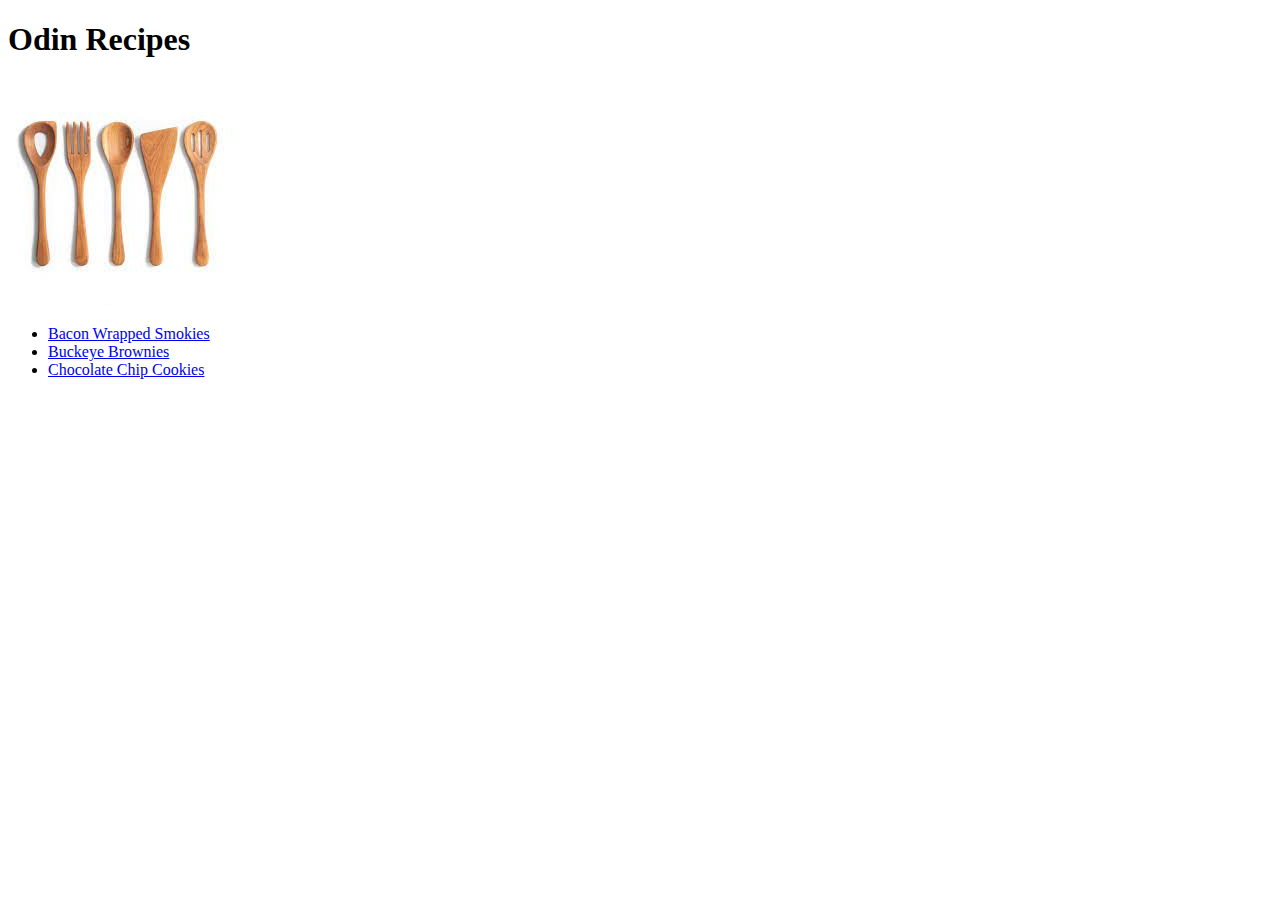
==== index.html @ ec532ff7 "Add images/ index.html recipes/" ====
<!DOCTYPE html>
<html lang="en">
    <head>
        <meta charset="UTF-8">
        <title>Project: Recipes</title>
    </head>
    <body>
        <h1>Odin Recipes</h1>
        <img src="images/wooden-utensils.jpg">
        <ul>
            <li><a href="recipes/bacon-wrapped-smokies.html">Bacon Wrapped Smokies</a></li>
            <li><a href="recipes/buckeye-brownies.html">Buckeye Brownies</a></li>
            <li><a href="recipes/chocolate-chip-cookies.html">Chocolate Chip Cookies</a></li>
    </body>
</html>
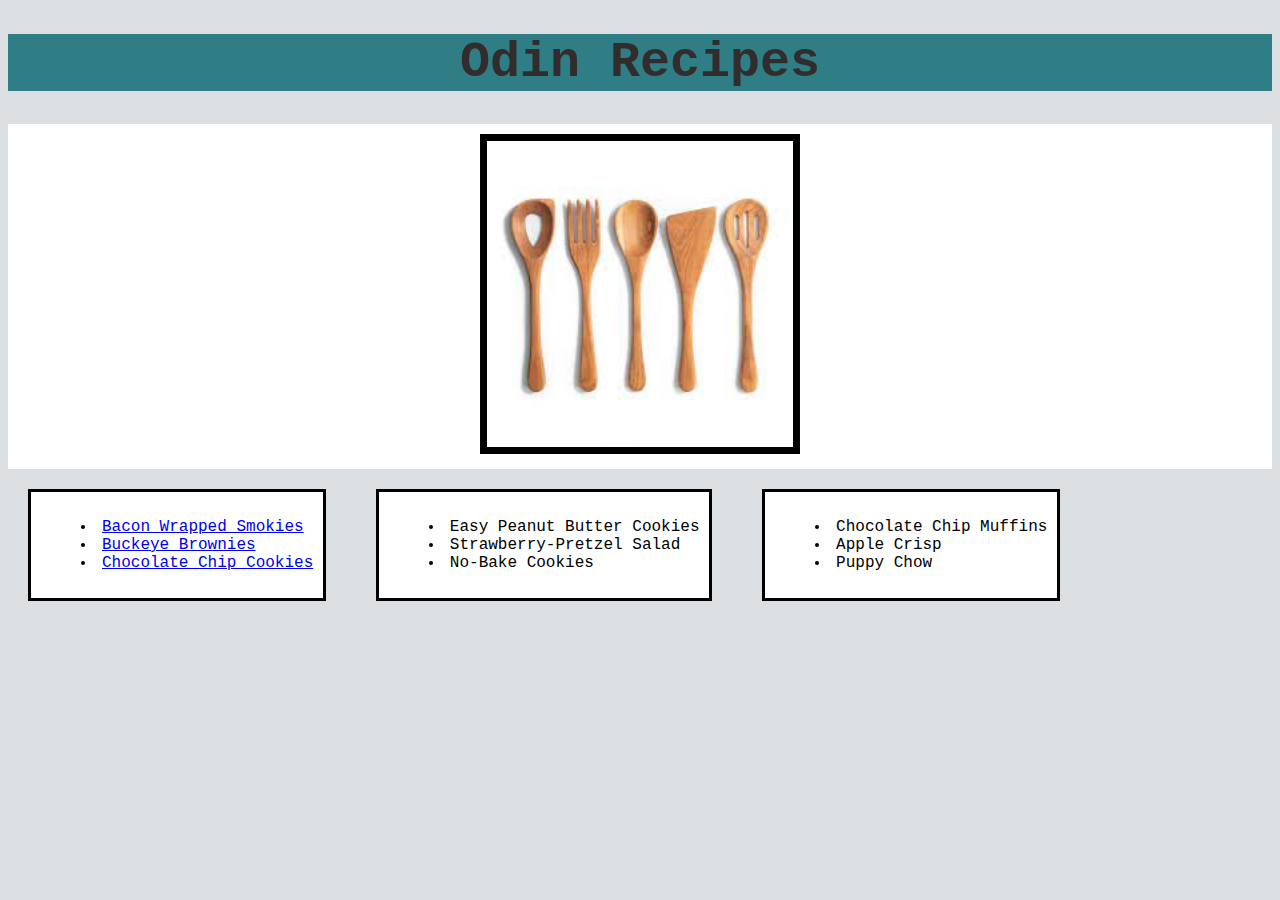
==== commit 9622e2a7: "add CSS styles" ====
--- a/index.html
+++ b/index.html
@@ -3,13 +3,25 @@
     <head>
         <meta charset="UTF-8">
         <title>Project: Recipes</title>
+        <link rel="stylesheet" href="styles.css"
     </head>
     <body>
-        <h1>Odin Recipes</h1>
-        <img src="images/wooden-utensils.jpg">
-        <ul>
+        <h1 id="title">Odin Recipes</h1>
+        <div><img src="images/wooden-utensils.jpg"></div>
+        <div class="recipe-list-block"><ul>
             <li><a href="recipes/bacon-wrapped-smokies.html">Bacon Wrapped Smokies</a></li>
             <li><a href="recipes/buckeye-brownies.html">Buckeye Brownies</a></li>
             <li><a href="recipes/chocolate-chip-cookies.html">Chocolate Chip Cookies</a></li>
+        </ul></div>
+        <div class="recipe-list-block"><ul>
+            <li>Easy Peanut Butter Cookies</li>
+            <li>Strawberry-Pretzel Salad</li>
+            <li>No-Bake Cookies</li>
+        </ul></div>
+        <div class="recipe-list-block"><ul>
+            <li>Chocolate Chip Muffins</li>
+            <li>Apple Crisp</li>
+            <li>Puppy Chow</li>
+        </ul></div>
     </body>
 </html>--- a/styles.css
+++ b/styles.css
@@ -0,0 +1,36 @@
+p {
+    
+
+}
+img {
+    width: auto;
+    height: 300px;
+    align-items: center;
+    border: 7px solid black; padding: 3px; margin: 10px;
+}
+body {
+    font-family: 'Courier New', Courier, monospace;
+    background-color: rgb(220, 223, 225);
+}
+h1 {
+    background-color: rgb(48, 126, 133);
+    color: rgb(51, 44, 44);
+    text-align: center;
+}
+div {
+    text-align: center;
+    background-color: white;
+}
+.recipe-list-block {
+    border: 3px solid black; padding: 10px; margin: 20px;
+    font-size: 16px;
+    text-align: left;
+    display: inline-block
+}
+ul {
+    list-style-position: inside;
+}
+#title{
+    font-size: 50px;
+    font-weight: bold;
+}
